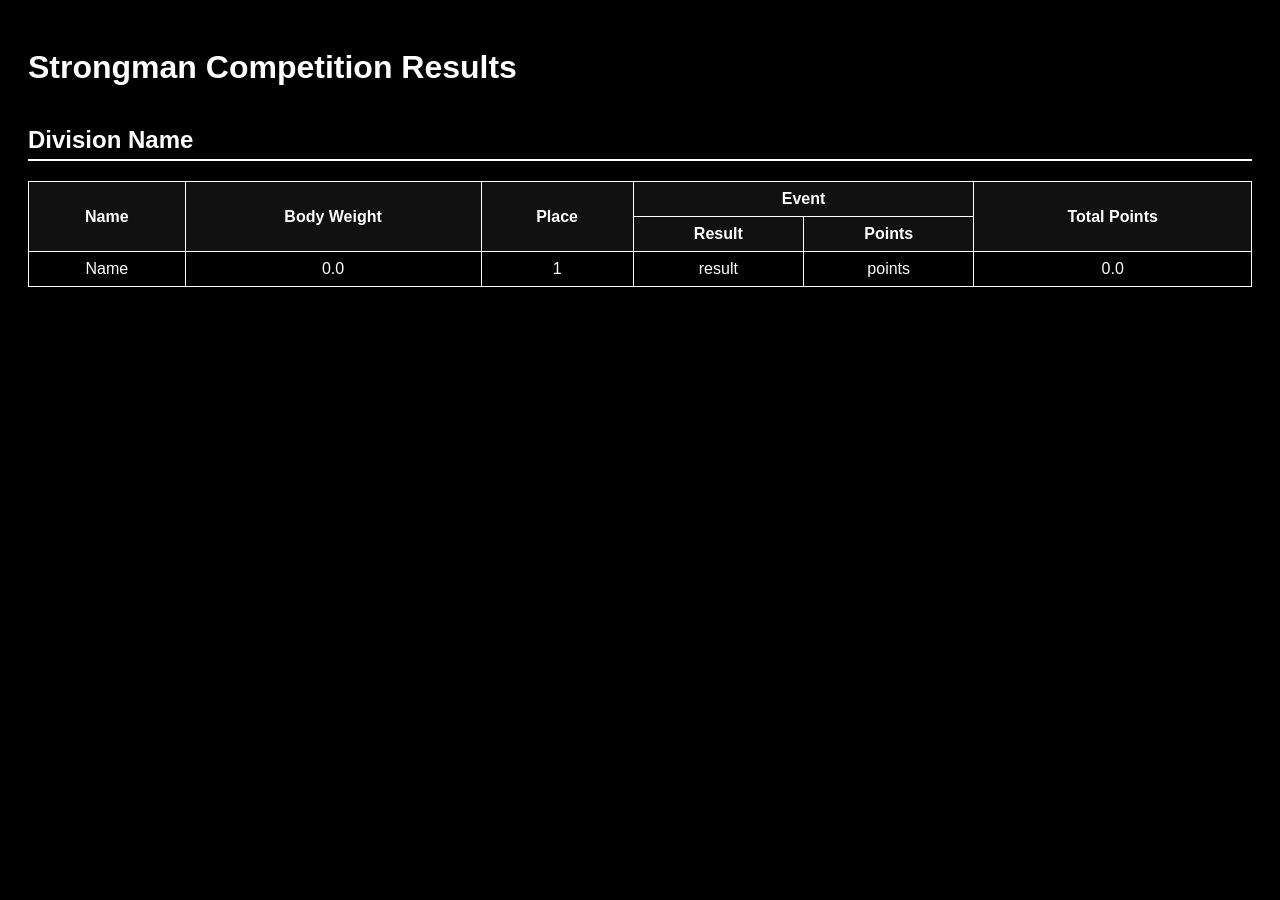
==== strongman-competition-updated/strongman-competition-final/src/main/resources/templates/index.html @ 77588f1e "done" ====
<!DOCTYPE html>
<html xmlns:th="http://www.thymeleaf.org">
<head>
    <meta charset="UTF-8">
    <title>Strongman Competition Results</title>
    <style>
        body {
            background-color: #000;
            color: #fff;
            font-family: sans-serif;
            padding: 20px;
        }
        h2 {
            margin-top: 40px;
            border-bottom: 2px solid #fff;
            padding-bottom: 5px;
        }
        table {
            width: 100%;
            border-collapse: collapse;
            margin-bottom: 40px;
        }
        th, td {
            border: 1px solid #fff;
            padding: 8px;
            text-align: center;
        }
        th {
            background-color: #111;
        }
    </style>
</head>
<body>
<h1>Strongman Competition Results</h1>

<div th:each="division : ${divisions}">
    <h2 th:text="${division.key}">Division Name</h2>
    <table>
        <thead>
        <tr>
            <th rowspan="2">Name</th>
            <th rowspan="2">Body Weight</th>
            <th rowspan="2">Place</th>
            <th th:each="event : ${events}" colspan="2" th:text="${event.eventName}">Event</th>
            <th rowspan="2">Total Points</th>
        </tr>
        <tr>
            <th:block th:each="event : ${events}">
                <th>Result</th>
                <th>Points</th>
            </th:block>
        </tr>
        </thead>
        <tbody>
        <tr th:each="competitor : ${division.value}">
            <td th:text="${competitor.name}">Name</td>
            <td th:text="${competitor.bodyWeight}">0.0</td>
            <td th:text="${competitor.place}">1</td>
            <th:block th:each="event : ${events}">
                <td th:text="${competitor.times[event.eventName] != null ? competitor.times[event.eventName] : competitor.scores[event.eventName]}">result</td>
                <td th:text="${competitor.eventPoints[event.eventName]}">points</td>
            </th:block>
            <td th:text="${competitor.totalPoints}">0.0</td>
        </tr>
        </tbody>
    </table>
</div>

</body>
</html>
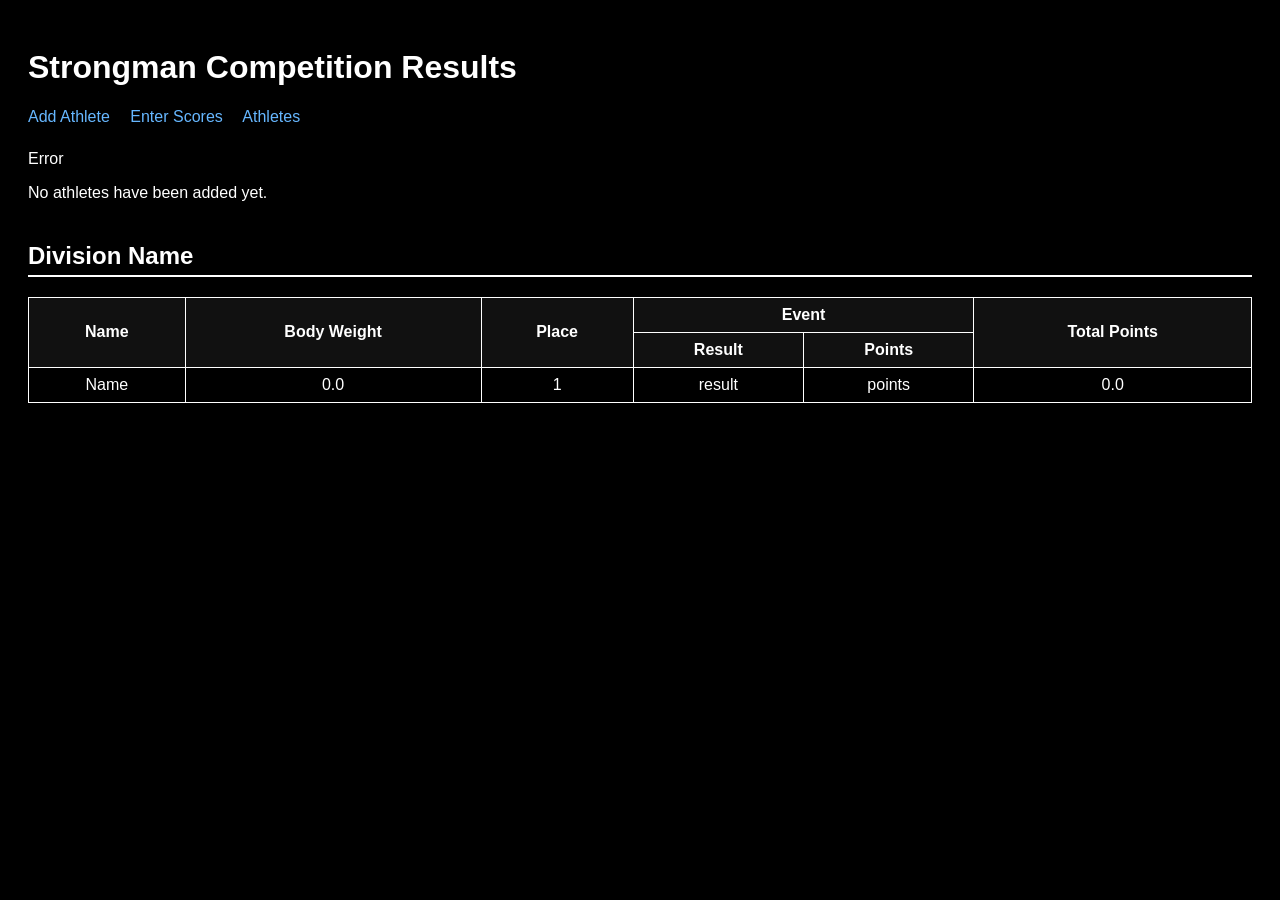
==== commit 884ee1a1: "Step 3: Update pom.xml to target Java 25 - Compile: SUCCESS | Tests: all passed" ====
--- a/strongman-competition-updated/strongman-competition-final/src/main/resources/templates/index.html
+++ b/strongman-competition-updated/strongman-competition-final/src/main/resources/templates/index.html
@@ -28,10 +28,28 @@
         th {
             background-color: #111;
         }
+        a {
+            color: #66b7ff;
+        }
+        .actions {
+            margin-bottom: 24px;
+        }
+        .actions a {
+            margin-right: 16px;
+        }
     </style>
 </head>
 <body>
 <h1>Strongman Competition Results</h1>
+
+<div class="actions">
+    <a th:href="@{/athletes/new}">Add Athlete</a>
+    <a th:href="@{/scores}">Enter Scores</a>
+    <a th:href="@{/athletes}">Athletes</a>
+</div>
+
+<p th:if="${error}" th:text="${error}">Error</p>
+<p th:if="${divisions == null || divisions.isEmpty()}">No athletes have been added yet.</p>
 
 <div th:each="division : ${divisions}">
     <h2 th:text="${division.key}">Division Name</h2>
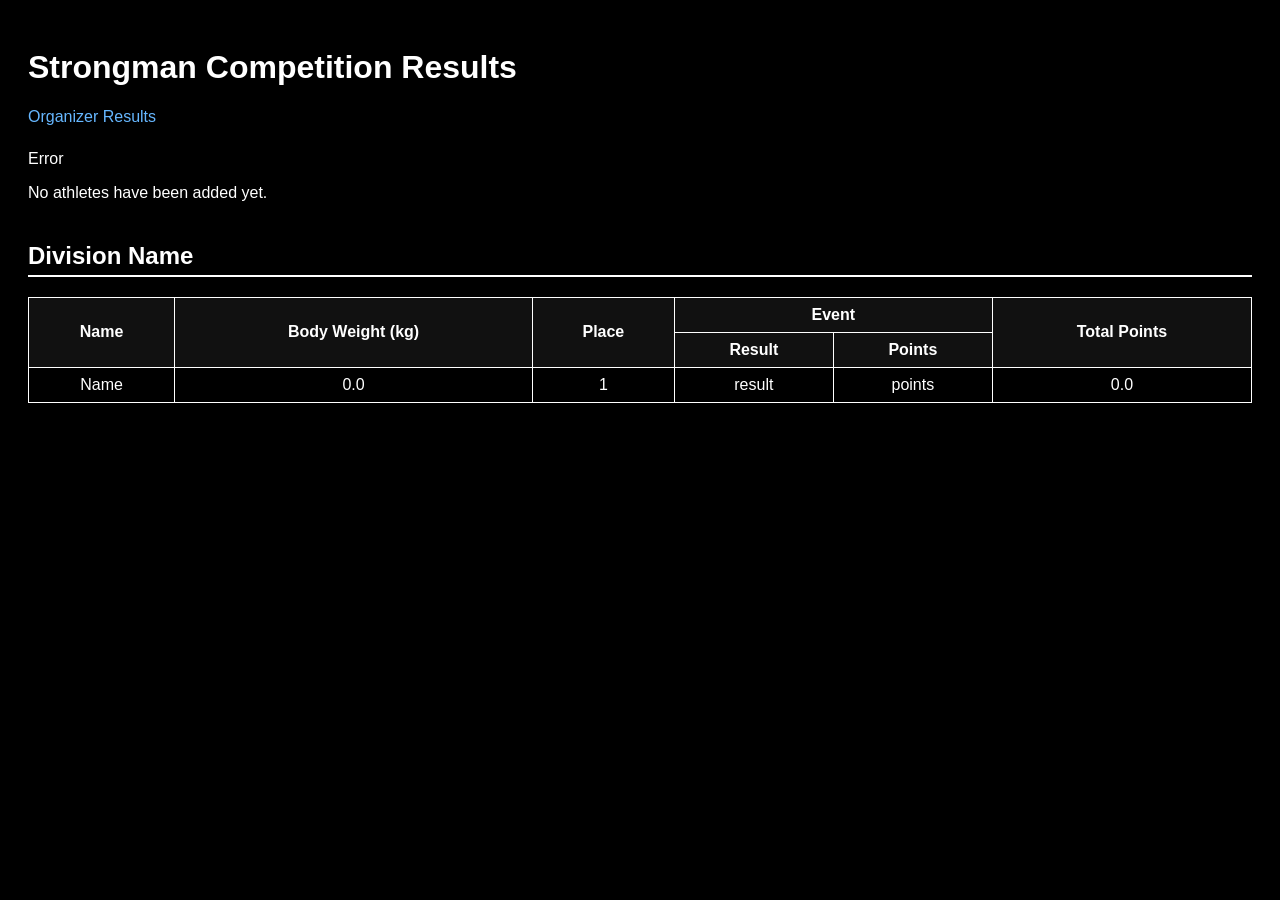
==== commit f09ede32: "done" ====
--- a/strongman-competition-updated/strongman-competition-final/src/main/resources/templates/index.html
+++ b/strongman-competition-updated/strongman-competition-final/src/main/resources/templates/index.html
@@ -43,9 +43,7 @@
 <h1>Strongman Competition Results</h1>
 
 <div class="actions">
-    <a th:href="@{/athletes/new}">Add Athlete</a>
-    <a th:href="@{/scores}">Enter Scores</a>
-    <a th:href="@{/athletes}">Athletes</a>
+    <a th:href="@{/organizer}">Organizer Results</a>
 </div>
 
 <p th:if="${error}" th:text="${error}">Error</p>
@@ -57,7 +55,7 @@
         <thead>
         <tr>
             <th rowspan="2">Name</th>
-            <th rowspan="2">Body Weight</th>
+            <th rowspan="2">Body Weight (kg)</th>
             <th rowspan="2">Place</th>
             <th th:each="event : ${events}" colspan="2" th:text="${event.eventName}">Event</th>
             <th rowspan="2">Total Points</th>
@@ -75,7 +73,7 @@
             <td th:text="${competitor.bodyWeight}">0.0</td>
             <td th:text="${competitor.place}">1</td>
             <th:block th:each="event : ${events}">
-                <td th:text="${competitor.times[event.eventName] != null ? competitor.times[event.eventName] : competitor.scores[event.eventName]}">result</td>
+                <td th:text="${competitor.displayResults[event.eventName]}">result</td>
                 <td th:text="${competitor.eventPoints[event.eventName]}">points</td>
             </th:block>
             <td th:text="${competitor.totalPoints}">0.0</td>
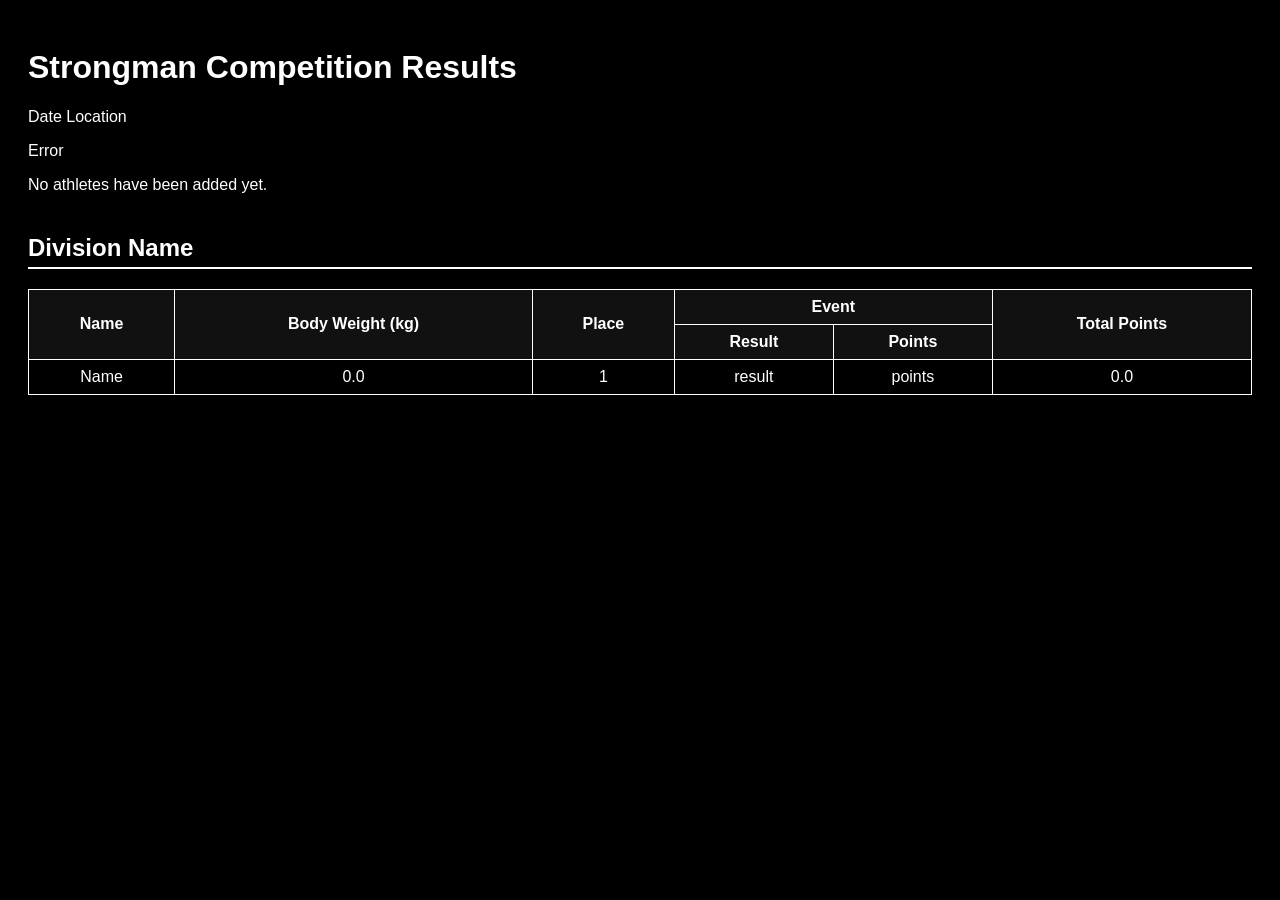
==== commit 55e4841e: "Done" ====
--- a/strongman-competition-updated/strongman-competition-final/src/main/resources/templates/index.html
+++ b/strongman-competition-updated/strongman-competition-final/src/main/resources/templates/index.html
@@ -38,13 +38,16 @@
             margin-right: 16px;
         }
     </style>
+    <link rel="stylesheet" th:href="@{/app.css}">
 </head>
 <body>
-<h1>Strongman Competition Results</h1>
-
-<div class="actions">
-    <a th:href="@{/organizer}">Organizer Results</a>
-</div>
+<div th:replace="~{fragments/nav :: appNav}"></div>
+<h1 class="page-title" th:text="${currentCompetition != null ? currentCompetition.name : 'Strongman Competition Results'}">Strongman Competition Results</h1>
+<p th:if="${currentCompetition != null}">
+    <span th:text="${currentCompetition.competitionDate}">Date</span>
+    <span th:if="${currentCompetition.location != null && !currentCompetition.location.isBlank()}"
+          th:text="${' - ' + currentCompetition.location}">Location</span>
+</p>
 
 <p th:if="${error}" th:text="${error}">Error</p>
 <p th:if="${divisions == null || divisions.isEmpty()}">No athletes have been added yet.</p>
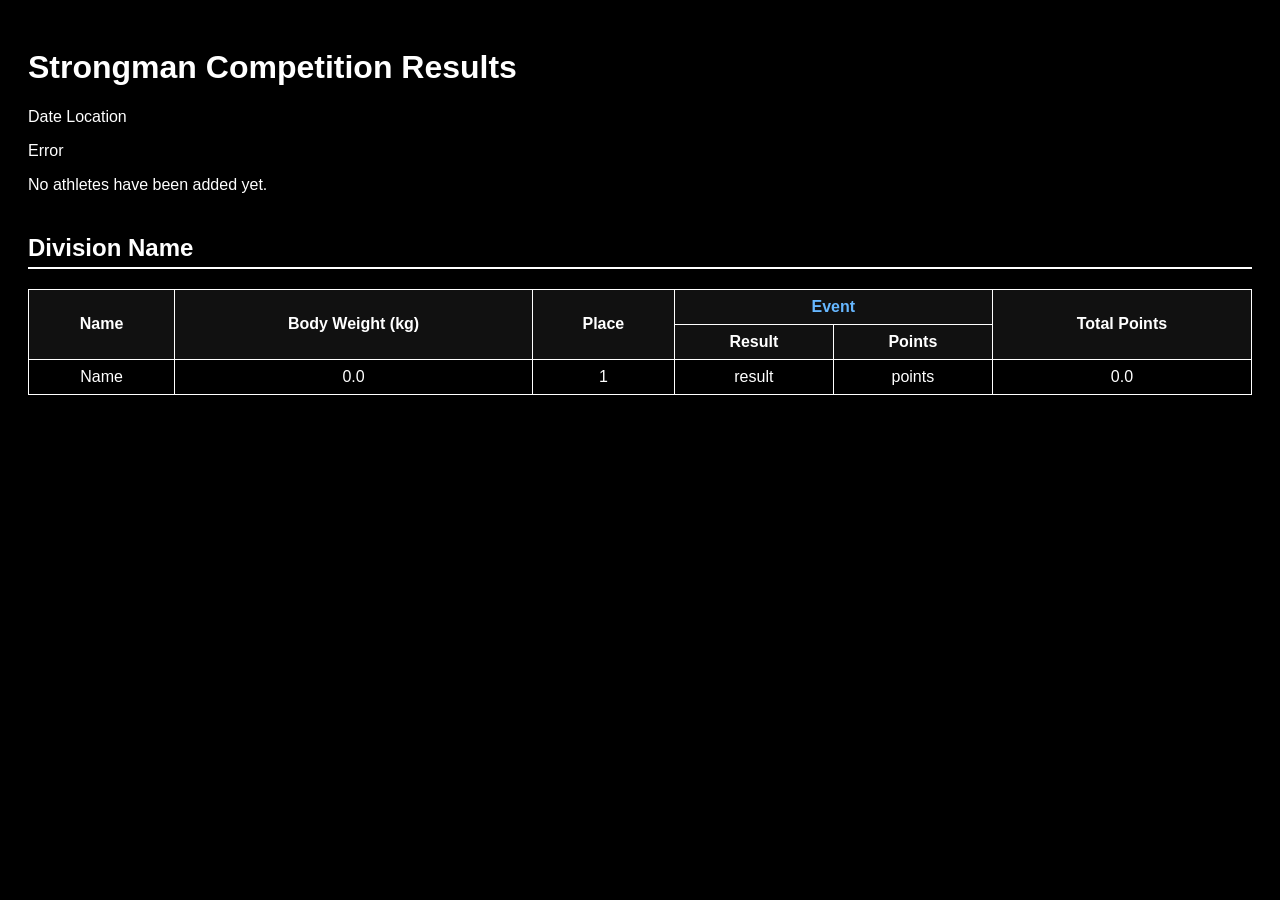
==== commit d99549db: "Match in-the-hole count to active competitors" ====
--- a/strongman-competition-updated/strongman-competition-final/src/main/resources/templates/index.html
+++ b/strongman-competition-updated/strongman-competition-final/src/main/resources/templates/index.html
@@ -60,11 +60,13 @@
             <th rowspan="2">Name</th>
             <th rowspan="2">Body Weight (kg)</th>
             <th rowspan="2">Place</th>
-            <th th:each="event : ${events}" colspan="2" th:text="${event.eventName}">Event</th>
+            <th th:each="event : ${configuredEvents}" colspan="2">
+                <a th:href="@{/events/{id}/live(id=${event.id})}" th:text="${event.eventName}">Event</a>
+            </th>
             <th rowspan="2">Total Points</th>
         </tr>
         <tr>
-            <th:block th:each="event : ${events}">
+            <th:block th:each="event : ${configuredEvents}">
                 <th>Result</th>
                 <th>Points</th>
             </th:block>
@@ -75,7 +77,7 @@
             <td th:text="${competitor.name}">Name</td>
             <td th:text="${competitor.bodyWeight}">0.0</td>
             <td th:text="${competitor.place}">1</td>
-            <th:block th:each="event : ${events}">
+            <th:block th:each="event : ${configuredEvents}">
                 <td th:text="${competitor.displayResults[event.eventName]}">result</td>
                 <td th:text="${competitor.eventPoints[event.eventName]}">points</td>
             </th:block>
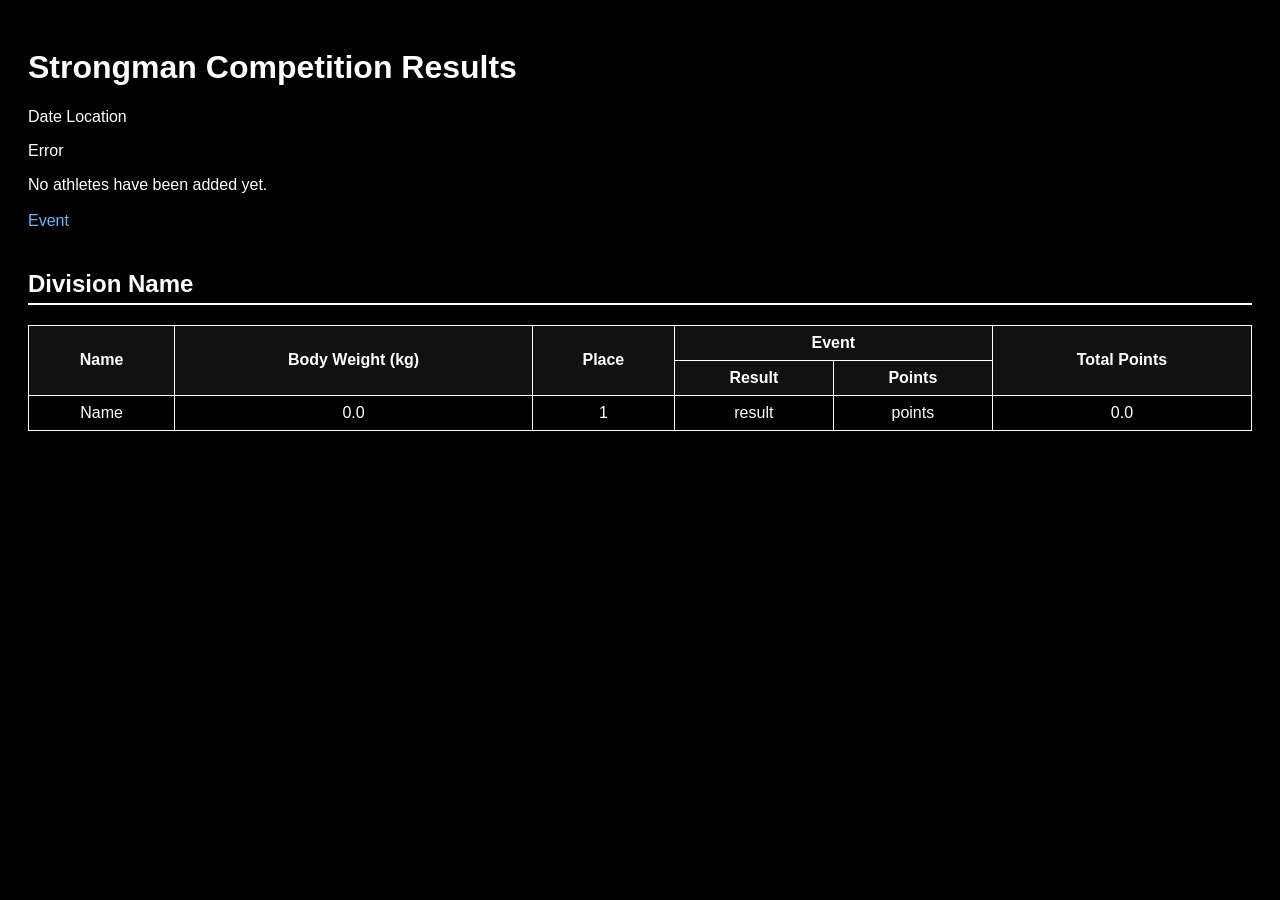
==== commit b4157917: "Center align Excel backup cells" ====
--- a/strongman-competition-updated/strongman-competition-final/src/main/resources/templates/index.html
+++ b/strongman-competition-updated/strongman-competition-final/src/main/resources/templates/index.html
@@ -37,6 +37,16 @@
         .actions a {
             margin-right: 16px;
         }
+        .event-button-row {
+            align-items: center;
+            display: flex;
+            flex-wrap: wrap;
+            gap: 10px;
+            margin: 18px 0 24px;
+        }
+        .event-button-row a {
+            margin-right: 0;
+        }
     </style>
     <link rel="stylesheet" th:href="@{/app.css}">
 </head>
@@ -52,6 +62,14 @@
 <p th:if="${error}" th:text="${error}">Error</p>
 <p th:if="${divisions == null || divisions.isEmpty()}">No athletes have been added yet.</p>
 
+<div class="event-button-row"
+     th:if="${configuredEvents != null && !configuredEvents.isEmpty()}">
+    <a class="hub-button"
+       th:each="event : ${configuredEvents}"
+       th:href="@{/events/{id}/live(id=${event.id})}"
+       th:text="${event.eventName}">Event</a>
+</div>
+
 <div th:each="division : ${divisions}">
     <h2 th:text="${division.key}">Division Name</h2>
     <table>
@@ -60,9 +78,7 @@
             <th rowspan="2">Name</th>
             <th rowspan="2">Body Weight (kg)</th>
             <th rowspan="2">Place</th>
-            <th th:each="event : ${configuredEvents}" colspan="2">
-                <a th:href="@{/events/{id}/live(id=${event.id})}" th:text="${event.eventName}">Event</a>
-            </th>
+            <th th:each="event : ${configuredEvents}" colspan="2" th:text="${event.eventName}">Event</th>
             <th rowspan="2">Total Points</th>
         </tr>
         <tr>
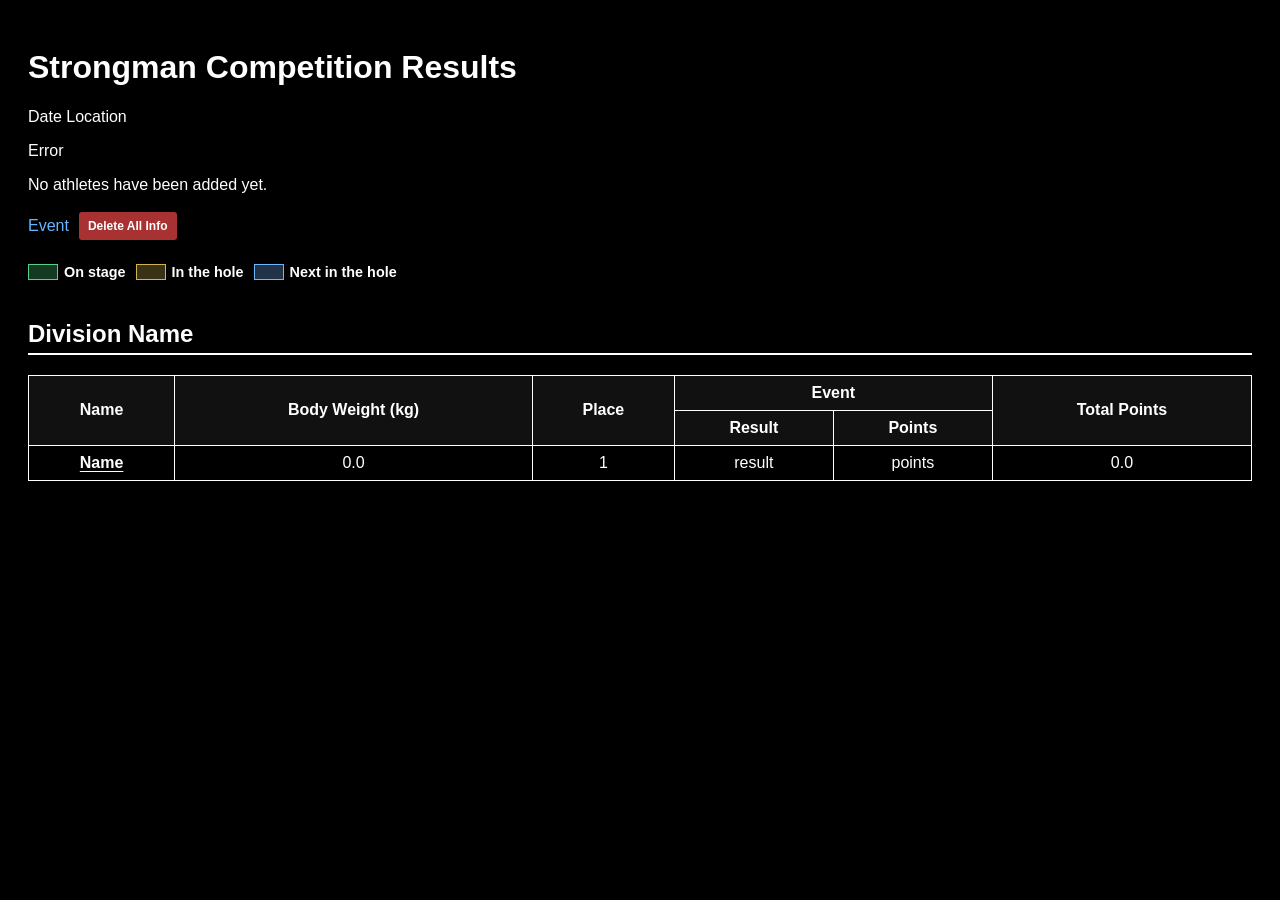
==== commit fbdf07b5: "Simplify athlete categories and spreadsheet columns" ====
--- a/strongman-competition-updated/strongman-competition-final/src/main/resources/templates/index.html
+++ b/strongman-competition-updated/strongman-competition-final/src/main/resources/templates/index.html
@@ -47,6 +47,73 @@
         .event-button-row a {
             margin-right: 0;
         }
+        .delete-all-form {
+            display: inline;
+            margin: 0;
+        }
+        .delete-all-button {
+            background-color: #a83232;
+            border: 0;
+            border-radius: 3px;
+            color: #fff;
+            cursor: pointer;
+            font-size: 12px;
+            font-weight: 700;
+            padding: 7px 9px;
+        }
+        .delete-all-button:hover {
+            background-color: #7f2424;
+        }
+        .highlight-legend {
+            align-items: center;
+            display: flex;
+            flex-wrap: wrap;
+            gap: 10px;
+            margin: 4px 0 20px;
+        }
+        .highlight-key {
+            align-items: center;
+            display: inline-flex;
+            font-size: 0.9rem;
+            font-weight: 700;
+            gap: 6px;
+        }
+        .highlight-swatch {
+            border: 1px solid #777;
+            display: inline-block;
+            height: 14px;
+            width: 28px;
+        }
+        .highlight-swatch.is-active {
+            background: #153a24;
+            border-color: #55d187;
+        }
+        .highlight-swatch.is-next {
+            background: #3a3215;
+            border-color: #d1b255;
+        }
+        .highlight-swatch.is-next-to-hole {
+            background: #223347;
+            border-color: #69b7ff;
+        }
+        .competitor-name {
+            color: #fff;
+            font-weight: 900;
+            text-decoration: underline;
+            text-underline-offset: 3px;
+        }
+        tr.is-active {
+            background: #153a24;
+            outline: 2px solid #55d187;
+        }
+        tr.is-next {
+            background: #3a3215;
+            outline: 2px solid #d1b255;
+        }
+        tr.is-next-to-hole {
+            background: #223347;
+            outline: 2px solid #69b7ff;
+        }
     </style>
     <link rel="stylesheet" th:href="@{/app.css}">
 </head>
@@ -68,6 +135,19 @@
        th:each="event : ${configuredEvents}"
        th:href="@{/events/{id}/live(id=${event.id})}"
        th:text="${event.eventName}">Event</a>
+    <form class="delete-all-form" th:if="${canEditCompetitions && currentCompetition != null}"
+          th:action="@{/data/delete-all}" method="post"
+          onsubmit="return confirm('Delete all athletes, events, scores, and settings for this competition?');">
+        <input type="hidden" th:if="${_csrf != null}" th:name="${_csrf.parameterName}" th:value="${_csrf.token}" />
+        <input type="hidden" name="competitionId" th:value="${competitionId}" />
+        <button class="delete-all-button" type="submit">Delete All Info</button>
+    </form>
+</div>
+
+<div class="highlight-legend" th:if="${divisions != null && !divisions.isEmpty()}">
+    <span class="highlight-key"><span class="highlight-swatch is-active"></span>On stage</span>
+    <span class="highlight-key"><span class="highlight-swatch is-next"></span>In the hole</span>
+    <span class="highlight-key"><span class="highlight-swatch is-next-to-hole"></span>Next in the hole</span>
 </div>
 
 <div th:each="division : ${divisions}">
@@ -89,8 +169,9 @@
         </tr>
         </thead>
         <tbody>
-        <tr th:each="competitor : ${division.value}">
-            <td th:text="${competitor.name}">Name</td>
+        <tr th:each="competitor : ${division.value}"
+            th:classappend="${competitor.onStage} ? 'is-active' : (${competitor.nextInHole} ? 'is-next' : (${competitor.nextToHole} ? 'is-next-to-hole' : ''))">
+            <td class="competitor-name" th:text="${competitor.name}">Name</td>
             <td th:text="${competitor.bodyWeight}">0.0</td>
             <td th:text="${competitor.place}">1</td>
             <th:block th:each="event : ${configuredEvents}">
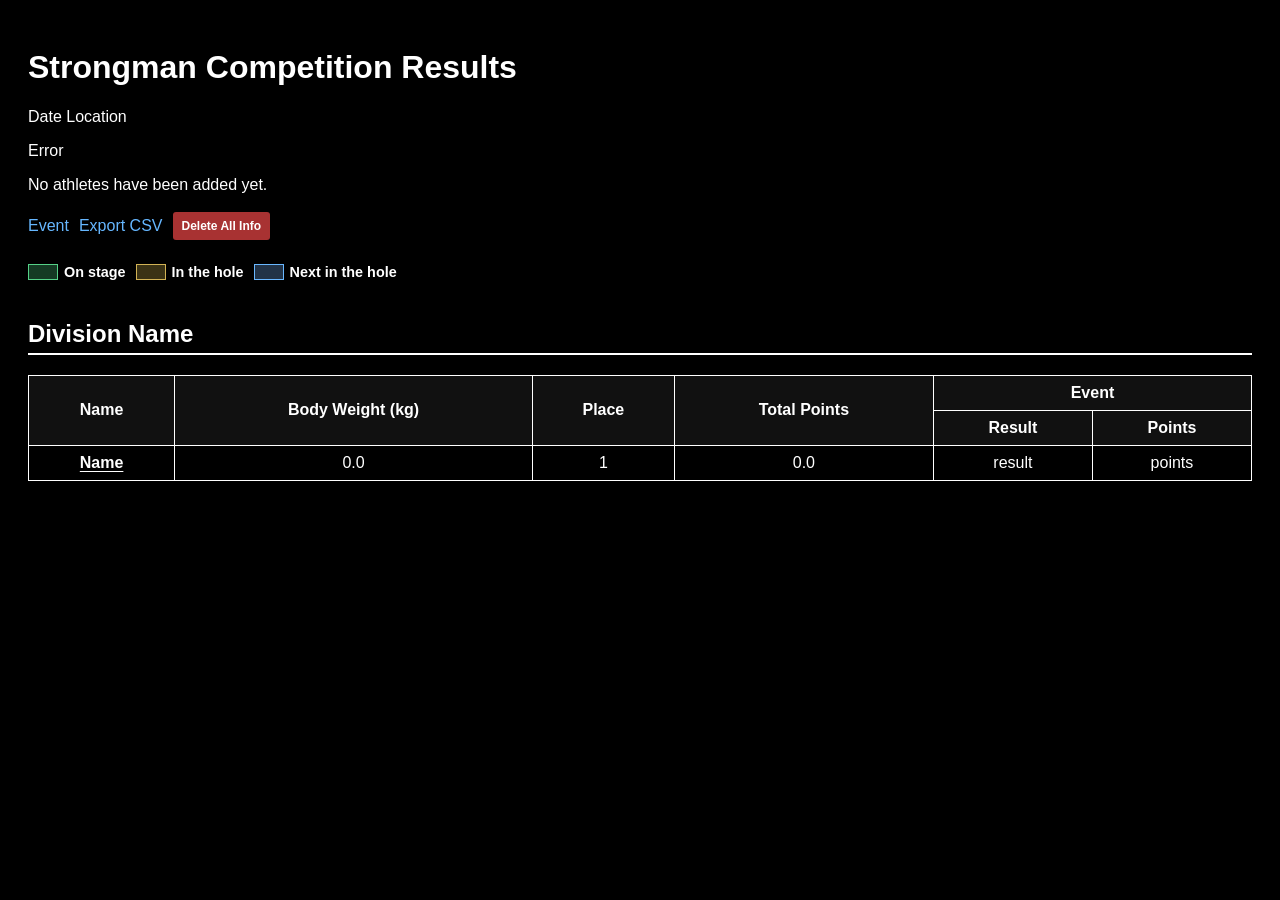
==== commit 18fdbbf9: "Autosave event setup rows" ====
--- a/strongman-competition-updated/strongman-competition-final/src/main/resources/templates/index.html
+++ b/strongman-competition-updated/strongman-competition-final/src/main/resources/templates/index.html
@@ -135,6 +135,9 @@
        th:each="event : ${configuredEvents}"
        th:href="@{/events/{id}/live(id=${event.id})}"
        th:text="${event.eventName}">Event</a>
+    <a class="hub-button"
+       th:if="${currentCompetition != null}"
+       th:href="@{/results.csv(competitionId=${competitionId})}">Export CSV</a>
     <form class="delete-all-form" th:if="${canEditCompetitions && currentCompetition != null}"
           th:action="@{/data/delete-all}" method="post"
           onsubmit="return confirm('Delete all athletes, events, scores, and settings for this competition?');">
@@ -158,8 +161,8 @@
             <th rowspan="2">Name</th>
             <th rowspan="2">Body Weight (kg)</th>
             <th rowspan="2">Place</th>
+            <th rowspan="2">Total Points</th>
             <th th:each="event : ${configuredEvents}" colspan="2" th:text="${event.eventName}">Event</th>
-            <th rowspan="2">Total Points</th>
         </tr>
         <tr>
             <th:block th:each="event : ${configuredEvents}">
@@ -174,11 +177,11 @@
             <td class="competitor-name" th:text="${competitor.name}">Name</td>
             <td th:text="${competitor.bodyWeight}">0.0</td>
             <td th:text="${competitor.place}">1</td>
+            <td th:text="${competitor.totalPoints}">0.0</td>
             <th:block th:each="event : ${configuredEvents}">
                 <td th:text="${competitor.displayResults[event.eventName]}">result</td>
                 <td th:text="${competitor.eventPoints[event.eventName]}">points</td>
             </th:block>
-            <td th:text="${competitor.totalPoints}">0.0</td>
         </tr>
         </tbody>
     </table>
